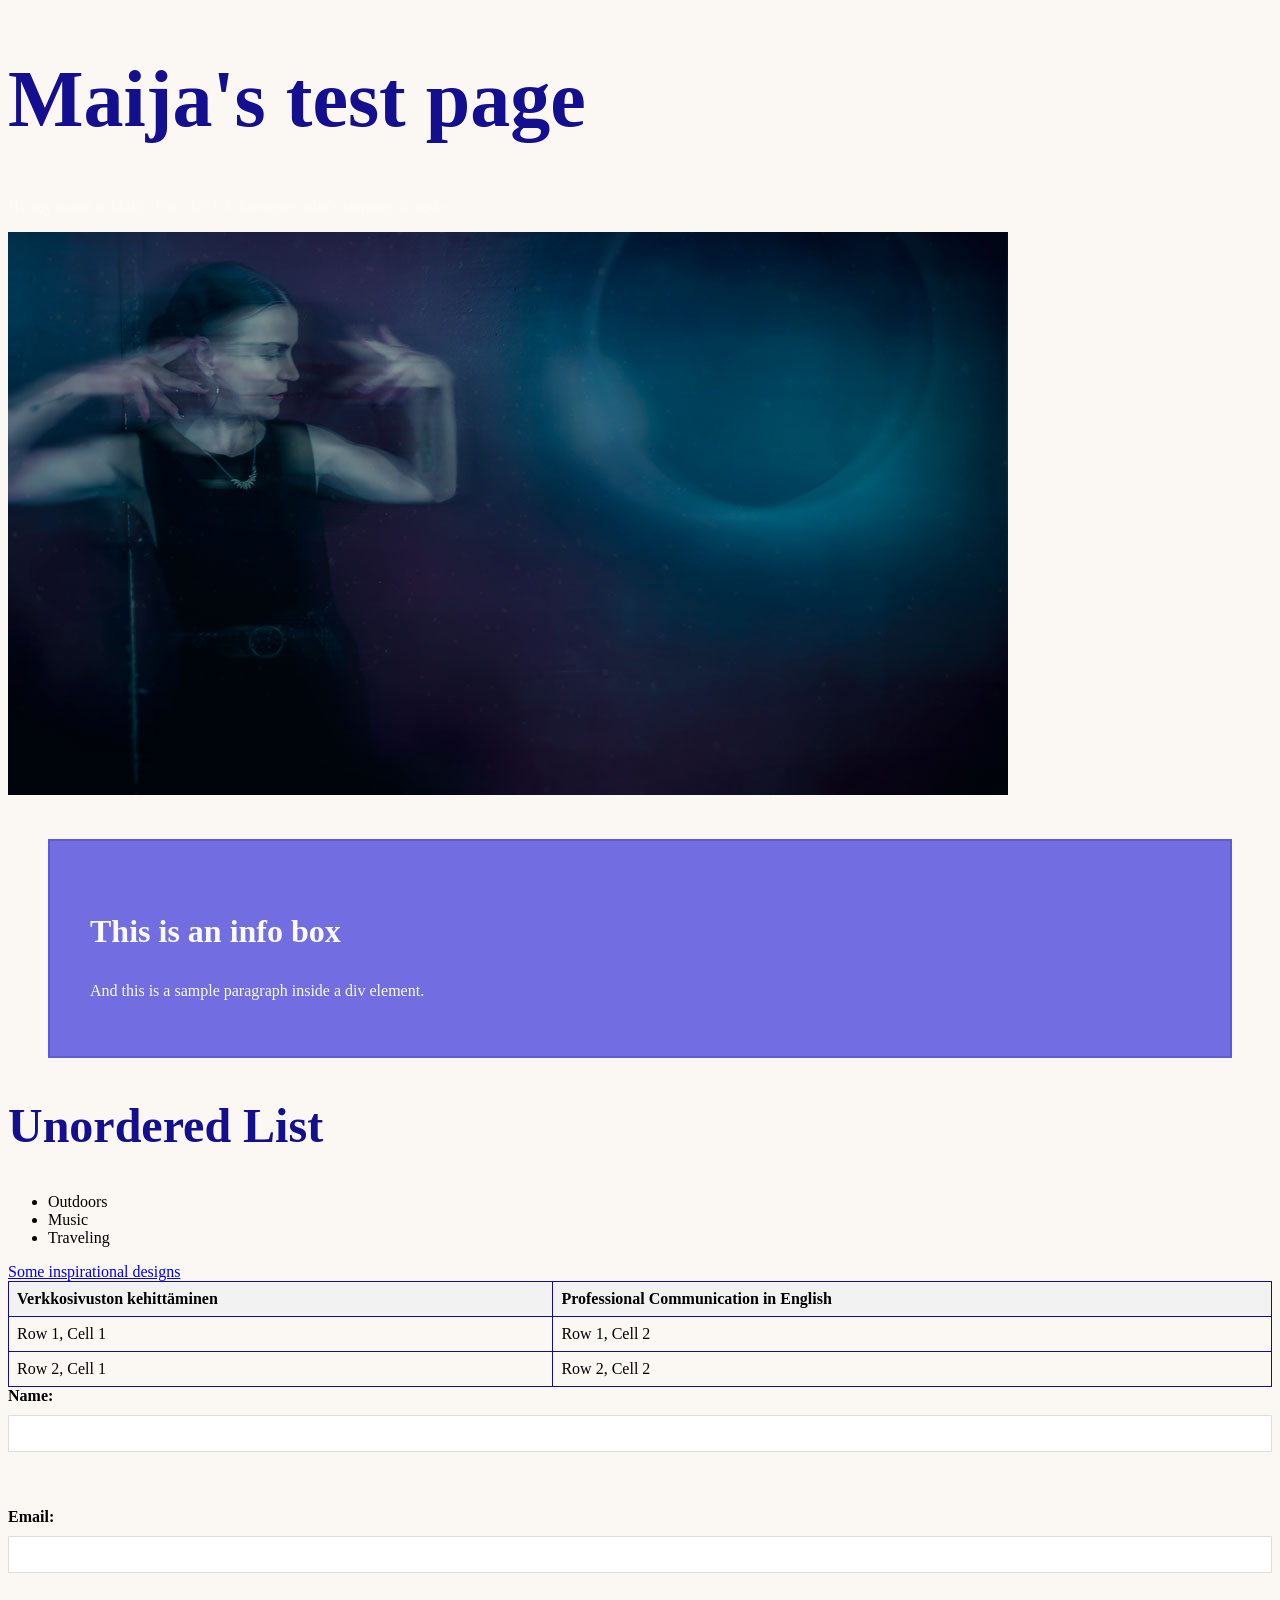
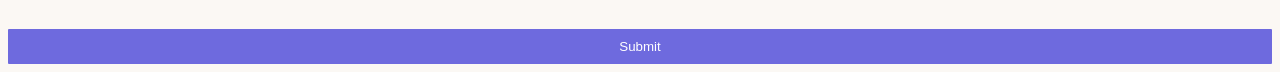
==== WS02-CSS/index.html @ acdffdff "Add initial HTML and CSS files for Maija's test page - Created index.html with a structured layout i" ====
<!DOCTYPE html>
    <html>
    <head>
        <style>
  
    </style>
    <link rel="stylesheet" href="styles.css">
        <title>My First HTML Page</title>
    </head>
    <body>
       <h1 style="color: #130f8e;">Maija's test page</h1>
        <p>Hi, my name is Maija. I'm a UI/UX Designer who's learning to code.</p>
        <img src="./images/maija-moon-bg-sm.jpg" alt="My photo">
    
    <div class="content-box">
  <h3>This is an info box</h3>
  <p>And this is a sample paragraph inside a div element.</p>
</div>

<h2>Unordered List</h2>
    <ul>
        <li>Outdoors</li>
        <li>Music</li>
        <li>Traveling</li>
    </ul>
    <a href="https://www.awwwards.com/">Some inspirational designs</a>
     
<table>
    <tr>
        <th>Verkkosivuston kehittäminen</th>
        <th>Professional Communication in English</th>
    </tr>
    <tr>
        <td>Row 1, Cell 1</td>
        <td>Row 1, Cell 2</td>
    </tr>
    <tr>
        <td>Row 2, Cell 1</td>
        <td>Row 2, Cell 2</td>
    </tr>
    </table>

    <form>
    <label for="name">Name:</label>
    <input type="text" id="name" name="name"><br><br>
    <label for="email">Email:</label>
    <input type="email" id="email" name="email"><br><br>
    <input type="submit" value="Submit">
    </form>

</body>
    </html>
---- WS02-CSS/styles.css ----
p {
      color: #fafafa;
    }
    
    body {
      background-color: rgb(251, 248, 244);
    }
    
    h1 {
        font-size: 5em;
        color: #130f8e;
    }

       h2 {
        font-size: 3em;
        color: #130f8e;
    }
   
       h3 {
        font-size: 2em;
        color: #fafafa;
    }

    .content-box {
  padding: 40px;
  margin: 40px;
  background-color: #726ee2;
  border: 2px solid #5e5add;
}

table {
      width: 100%;
      border-collapse: collapse;
    }
    
    th, td {
      border: 1px solid #130f8e;
      padding: 8px;
      text-align: left;
    }
    
    th {
      background-color: #f2f2f2;
    }
    
    form {
      display: flex;
      flex-direction: column;
      gap: 10px;
    }
    
    label {
      font-weight: bold;
    }
    
    input[type="text"], input[type="email"] {
      padding: 10px;
      border: 1px solid #ddd;
      border-radius: 1%;
    }
    
    input[type="submit"] {
      background-color: #6e6ade;
      color: white;
      padding: 10px;
      border: none;
      border-radius: 1px;
      cursor: pointer;
    }
    
    input[type="submit"]:hover {
      background-color: #5e5add;
    }
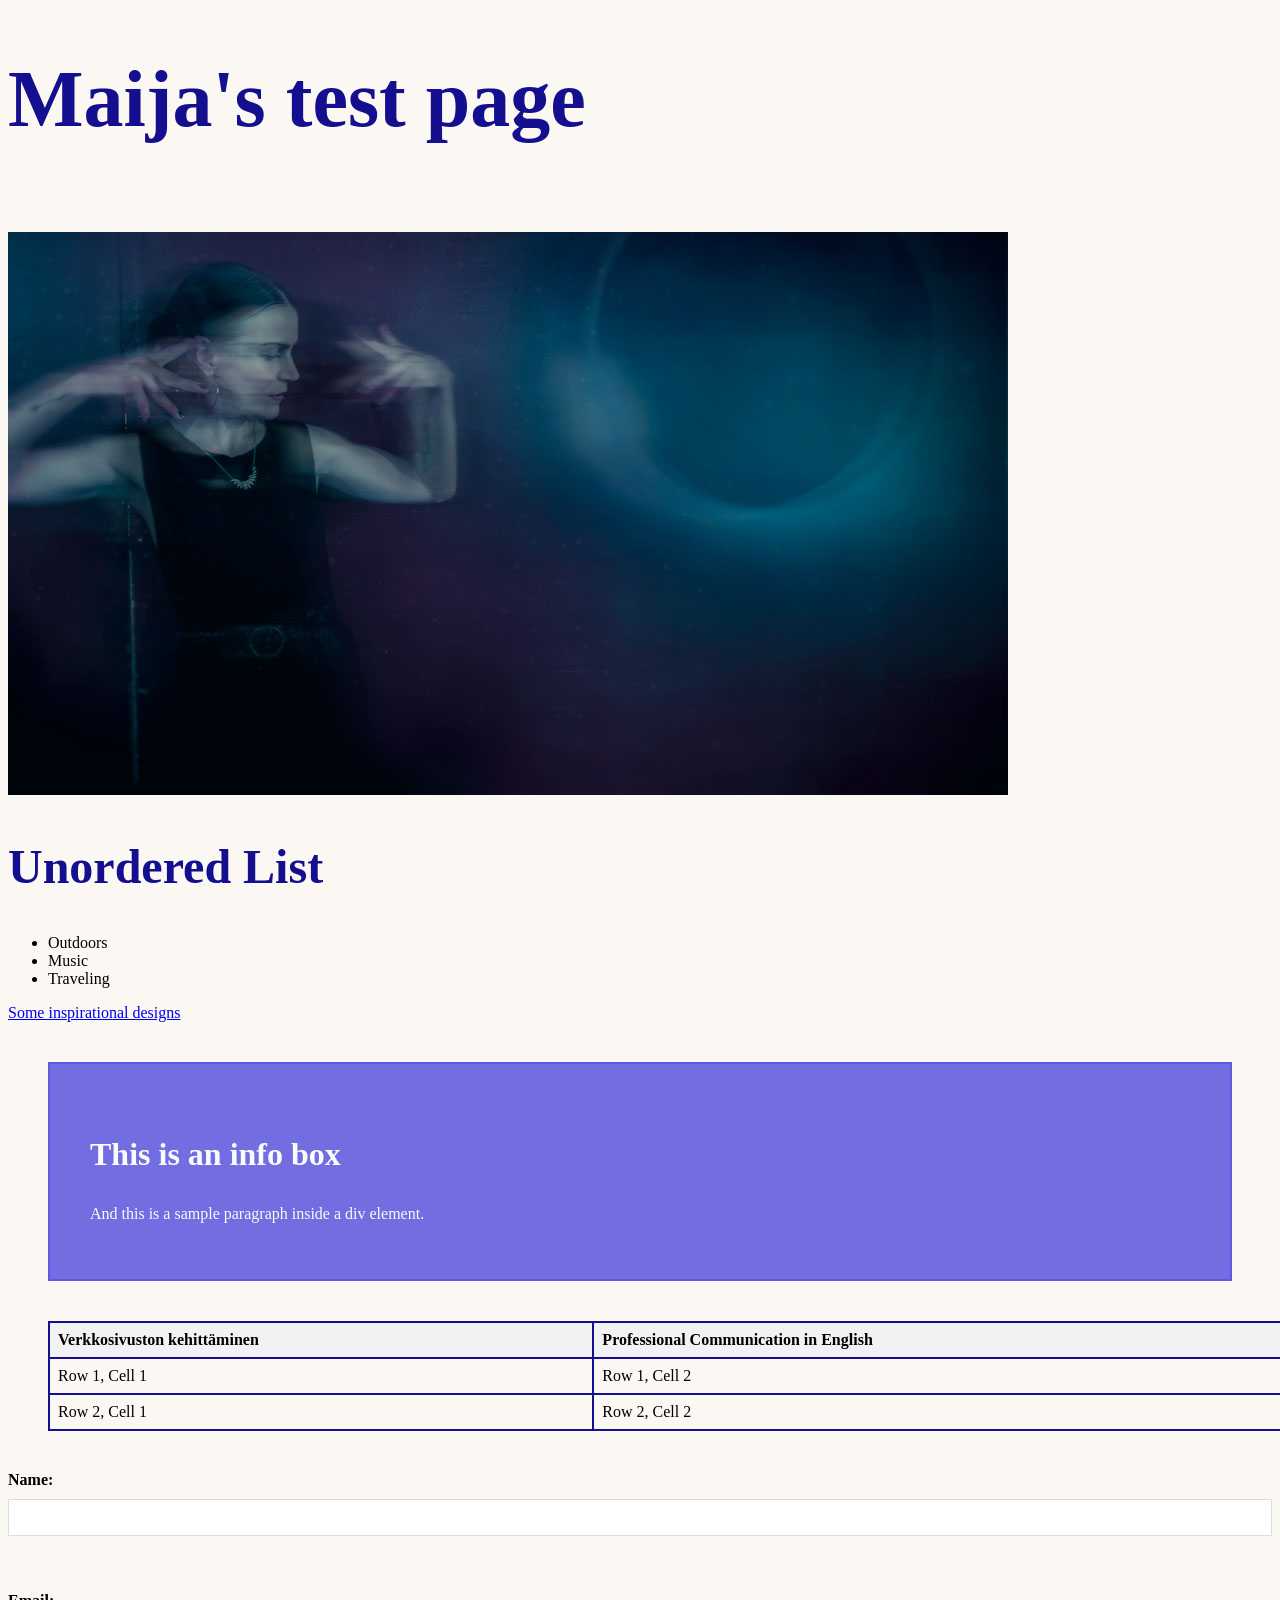
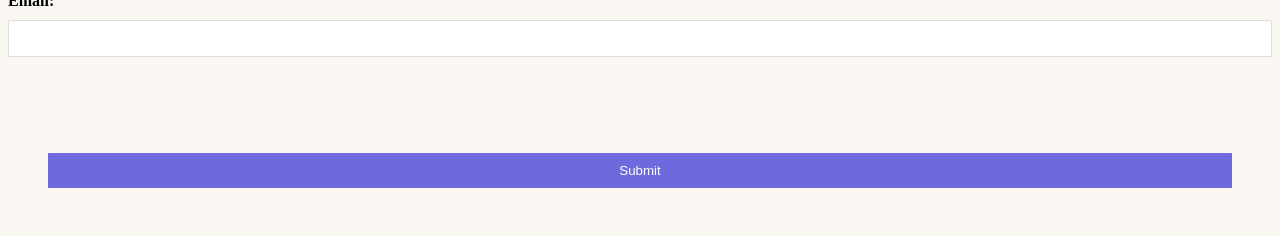
==== commit fcc5daa6: "Refactor content box and update table styles for consistency" ====
--- a/WS02-CSS/index.html
+++ b/WS02-CSS/index.html
@@ -1,5 +1,5 @@
 <!DOCTYPE html>
-    <html>
+    <html lang="en">
     <head>
         <style>
   
@@ -11,11 +11,6 @@
        <h1 style="color: #130f8e;">Maija's test page</h1>
         <p>Hi, my name is Maija. I'm a UI/UX Designer who's learning to code.</p>
         <img src="./images/maija-moon-bg-sm.jpg" alt="My photo">
-    
-    <div class="content-box">
-  <h3>This is an info box</h3>
-  <p>And this is a sample paragraph inside a div element.</p>
-</div>
 
 <h2>Unordered List</h2>
     <ul>
@@ -24,7 +19,12 @@
         <li>Traveling</li>
     </ul>
     <a href="https://www.awwwards.com/">Some inspirational designs</a>
-     
+
+    <div class="content-box">
+  <h3>This is an info box</h3>
+  <p>And this is a sample paragraph inside a div element.</p>
+</div>
+
 <table>
     <tr>
         <th>Verkkosivuston kehittäminen</th>
--- a/WS02-CSS/styles.css
+++ b/WS02-CSS/styles.css
@@ -21,7 +21,7 @@
         color: #fafafa;
     }
 
-    .content-box {
+  .content-box {
   padding: 40px;
   margin: 40px;
   background-color: #726ee2;
@@ -29,12 +29,13 @@
 }
 
 table {
+      margin: 40px;
       width: 100%;
       border-collapse: collapse;
     }
     
     th, td {
-      border: 1px solid #130f8e;
+      border: 2px solid #130f8e;
       padding: 8px;
       text-align: left;
     }
@@ -60,6 +61,8 @@
     }
     
     input[type="submit"] {
+      padding: 40px;
+      margin: 40px;
       background-color: #6e6ade;
       color: white;
       padding: 10px;
